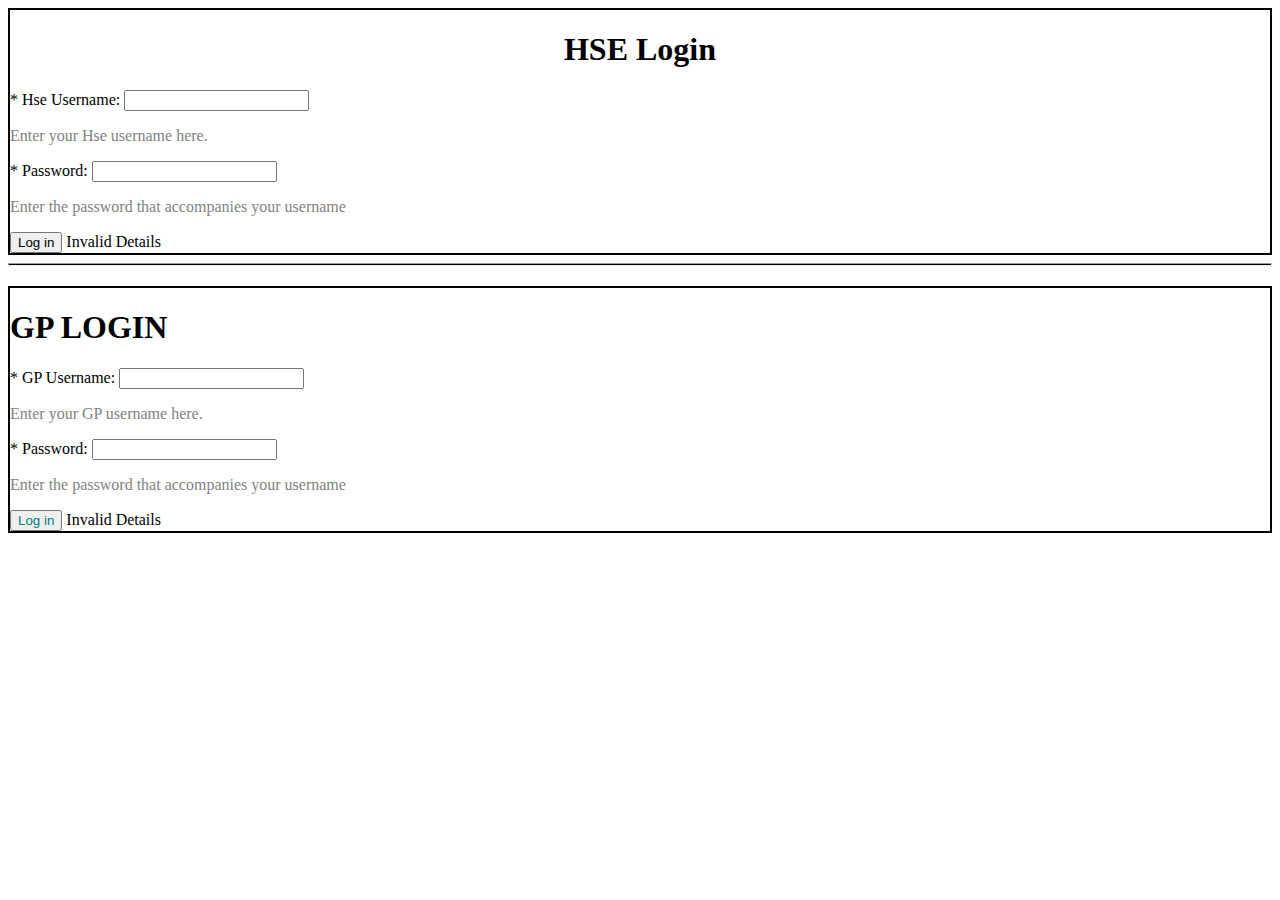
==== target/classes/templates/index.html @ c490a403 "Daniel(Project successfully edited1)" ====
<!DOCTYPE html>
<html>
<head th:replace="common/header :: common-header"
	xmlns:th="http://www.w3.org/1000/xhtml" />
<meta charset="UTF-8">
<title>Home Page</title>
</head>
<body>
	

	<div class="row"  >
		<div class="col-md-4"></div>
		<div class="col-md-4" style="border:2px solid black;">
	<h1 style="text-align:center;">HSE Login</h1>
			<form th:action="@{/hseLogin}" method="post">
				<div class="form-group">
					<label for="username">* Hse Username: </label> <input
						required="required" type="text" class="form-control" id="hseusername"
						name="hseusername" />
					<p style="color: #828282">Enter your Hse username here.</p>
					<!-- <span th:if="${invalidHseUsername}" class="alert alert-danger">Invalid Username</span> -->
				</div>

				<div class="form-group">
					<label for="password">* Password: </label> <input
						required="required" type="password" class="form-control"
						id="hsepassword" name="hsepassword" />
						<!-- <span th:if="${invalidHsePassword}" class="alert alert-danger">Invalid Password</span> -->
					<p style="color: #828282">Enter the password that accompanies
						your username</p>
				</div>
				

				<button type="submit" class="btn btn-primary">Log in</button>
				<span th:if="${invalidDetails}" class="alert alert-danger">Invalid Details</span>
			</form>
		</div>
		<div class="col-md-4"></div>
	</div>
	 <hr style="background-color:black; height: 1px;"/> 
	
	
	
	
		<div class="row" style="margin-top:20px;">
		<div class="col-md-4"></div>
		<div class="col-md-4" style="border:2px solid black;">
		<h1>GP LOGIN</h1>
		

			<form th:action="@{/gpLogin}" method="post">
				<div class="form-group">
					<label for="username">* GP Username: </label> <input
						required="required" type="text" class="form-control" id="gpusername"
						name="gpusername" />
					<p style="color: #828282">Enter your GP username here.</p>
					<!-- <span th:if="${invalidHseUsername}" class="alert alert-danger">Invalid Username</span> -->
				</div>

				<div class="form-group">
					<label for="password">* Password: </label> <input
						required="required" type="password" class="form-control"
						id="gppassword" name="gppassword" />
						<!-- <span th:if="${invalidHsePassword}" class="alert alert-danger">Invalid Password</span> -->
					<p style="color: #828282">Enter the password that accompanies
						your username</p>
				</div>
				

				<button type="submit" style="color:teal;">Log in</button>
				<span th:if="${invalidGpDetails}" class="alert alert-danger">Invalid Details</span>
			</form>
		</div>
		<div class="col-md-4"></div>
	</div>
	
	



	<div th:replace="common/header::body-bottom-scripts" />
</body>
</html>
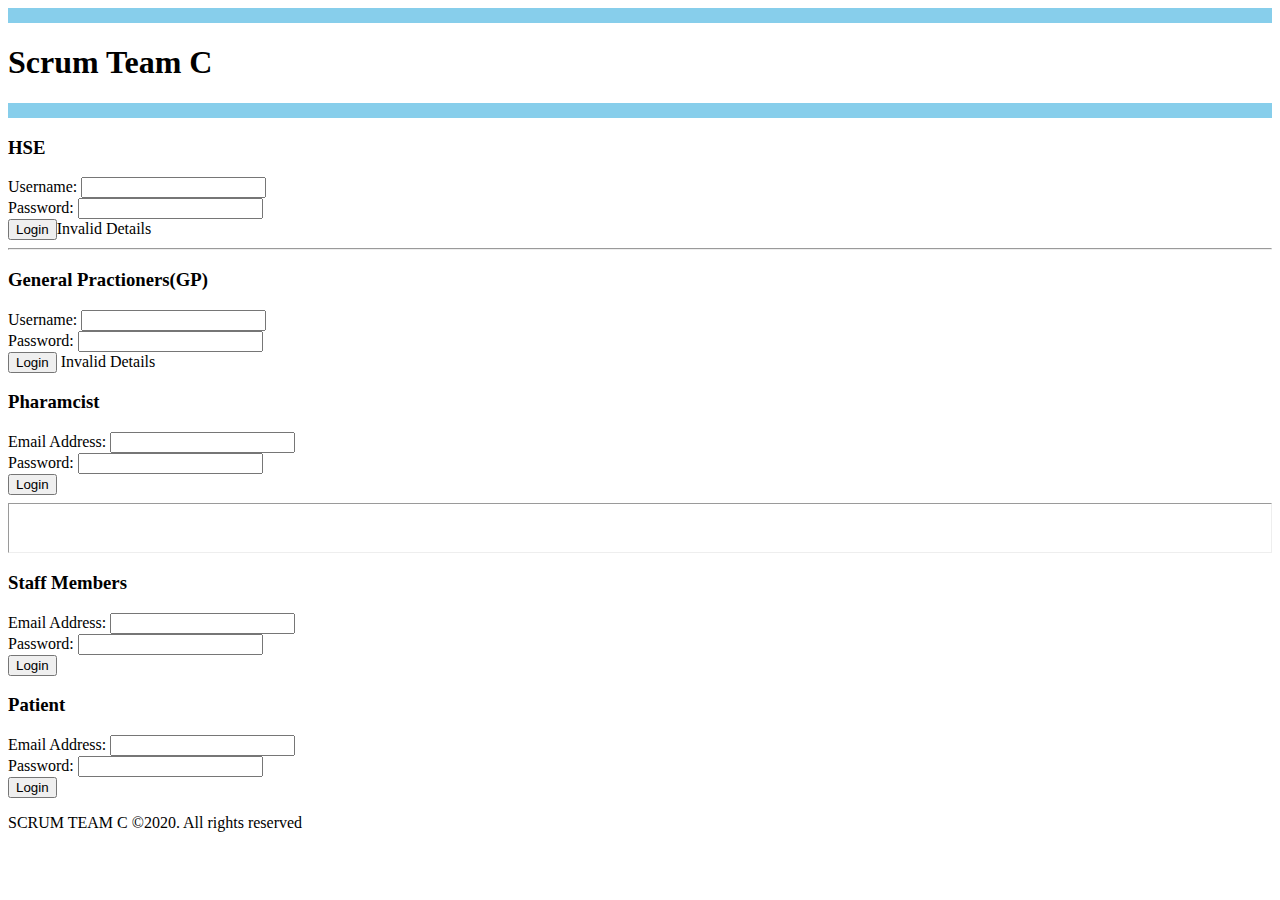
==== commit 82034e2e: "Index.html page modified(Daniel)" ====
--- a/target/classes/templates/index.html
+++ b/target/classes/templates/index.html
@@ -6,78 +6,121 @@
 <title>Home Page</title>
 </head>
 <body>
-	
 
-	<div class="row"  >
-		<div class="col-md-4"></div>
-		<div class="col-md-4" style="border:2px solid black;">
-	<h1 style="text-align:center;">HSE Login</h1>
-			<form th:action="@{/hseLogin}" method="post">
-				<div class="form-group">
-					<label for="username">* Hse Username: </label> <input
-						required="required" type="text" class="form-control" id="hseusername"
-						name="hseusername" />
-					<p style="color: #828282">Enter your Hse username here.</p>
-					<!-- <span th:if="${invalidHseUsername}" class="alert alert-danger">Invalid Username</span> -->
-				</div>
-
-				<div class="form-group">
-					<label for="password">* Password: </label> <input
-						required="required" type="password" class="form-control"
-						id="hsepassword" name="hsepassword" />
-						<!-- <span th:if="${invalidHsePassword}" class="alert alert-danger">Invalid Password</span> -->
-					<p style="color: #828282">Enter the password that accompanies
-						your username</p>
-				</div>
-				
-
-				<button type="submit" class="btn btn-primary">Log in</button>
-				<span th:if="${invalidDetails}" class="alert alert-danger">Invalid Details</span>
-			</form>
+<!--  Header and Navigation --->
+<header class="mb-sm-4">
+	<nav>
+		<div style="background-color:SkyBlue; height:15px"></div>
+		<div style="background-color:Blue height:30px" class="p-1">
+			<h1><a class="h3 nav-link">Scrum Team C</a></h1>
 		</div>
-		<div class="col-md-4"></div>
-	</div>
-	 <hr style="background-color:black; height: 1px;"/> 
-	
-	
-	
-	
-		<div class="row" style="margin-top:20px;">
-		<div class="col-md-4"></div>
-		<div class="col-md-4" style="border:2px solid black;">
-		<h1>GP LOGIN</h1>
-		
-
-			<form th:action="@{/gpLogin}" method="post">
-				<div class="form-group">
-					<label for="username">* GP Username: </label> <input
-						required="required" type="text" class="form-control" id="gpusername"
-						name="gpusername" />
-					<p style="color: #828282">Enter your GP username here.</p>
-					<!-- <span th:if="${invalidHseUsername}" class="alert alert-danger">Invalid Username</span> -->
-				</div>
-
-				<div class="form-group">
-					<label for="password">* Password: </label> <input
-						required="required" type="password" class="form-control"
-						id="gppassword" name="gppassword" />
-						<!-- <span th:if="${invalidHsePassword}" class="alert alert-danger">Invalid Password</span> -->
-					<p style="color: #828282">Enter the password that accompanies
-						your username</p>
-				</div>
-				
-
-				<button type="submit" style="color:teal;">Log in</button>
-				<span th:if="${invalidGpDetails}" class="alert alert-danger">Invalid Details</span>
-			</form>
-		</div>
-		<div class="col-md-4"></div>
-	</div>
-	
-	
+		<div style="background-color:SkyBlue; height:15px"></div>
+	</nav>
+</header>
 
 
+<!-- Content - Container Element -->
+<div class="row">
+	<div class="container">
 
-	<div th:replace="common/header::body-bottom-scripts" />
+		<!-- HSE Login ----------------------------------------------------------------------------------------------------------->
+		<div class="row mb-4">
+			<div class="col-sm-12">
+				<form th:action="@{/hseLogin}" method="post">
+				<h3 class="mb-4"><i class="fa fa-fw fa-hospital-o" aria-hidden="true"></i>HSE</h3>
+				<div class="form-group mb-2">
+					<label for="hseusername">Username:</label>
+					<input type="text" class="form-control"  id="hseusername"
+						   name="hseusername" >
+				</div>
+				<div class="form-group mb-2">
+					<label for="hsePassword">Password:</label>
+					<input type="Password" class="form-control" id="hsepassword" name="hsepassword"  >
+				</div>
+				<button type="submit" class="btn btn-primary"><i class="fa fa-fw fa-sign-in" aria-hidden="true"></i>Login</button><span th:if="${invalidDetails}" class="alert alert-danger">Invalid Details</span>
+				</form>
+			</div>
+		</div>
+
+		<!-- End of HSE Login section ----------------------------------------------------------------------------------------------------------->
+
+		<hr class="mb-4 mt-4">
+
+		<!-- General Practioner (GP) & Pharmacist Login-------------------------------------------------------------------------------->
+		<div class="row mb-5">
+			<div class="col-sm-6">
+				<form th:action="@{/gpLogin}" method="post">
+				<h3 class="mb-4"><i class="fa fa-fw fa-user-md" aria-hidden="true"></i>General Practioners(GP)</h3>
+				<div class="form-group mb-2">
+					<label for="gpEmailAddress">Username:</label>
+					<input type="text" class="form-control" id="gpusername" name="gpusername" />
+				</div>
+				<div class="form-group mb-2">
+					<label for="gpPassword">Password:</label>
+					<input type="Password" class="form-control" id="gppassword" name="gppassword" >
+				</div>
+				<button type="submit" class="btn btn-secondary"><i class="fa fa-fw fa-sign-in" aria-hidden="true"></i>Login</button>
+					<span th:if="${invalidGpDetails}" class="alert alert-danger">Invalid Details</span>
+				</form>
+			</div>
+
+			<!-- Pharamcist Login -->
+			<div class="col-sm-6">
+				<h3 class="mb-4"><i class="fa fa-fw fa-medkit" aria-hidden="true"></i>Pharamcist</h3>
+				<div class="form-group mb-2">
+					<label for="pharmaEmailAddress">Email Address:</label>
+					<input type="text" class="form-control" id="pharmaEmailAddress" name="" value="">
+				</div>
+				<div class="form-group mb-2">
+					<label for="pharmaPassword">Password:</label>
+					<input type="Password" class="form-control" id="pharmaPassword" name="" value="">
+				</div>
+				<button type="submit" class="btn btn-success"><i class="fa fa-fw fa-sign-in" aria-hidden="true"></i>Login</button>
+			</div>
+		</div>
+
+		<!-- End of GP and Pharmacist section=========================================================================================== -->
+
+		<hr class="mb-4 mt-4" size="50">
+
+		<!-- Other Staffs & Patients================================================================================= -->
+		<div class="row mb-5">
+			<div class="col-sm-6">
+				<h3 class="mb-4"><i class="fa fa-fw fa-users" aria-hidden="true"></i>Staff Members</h3>
+				<div class="form-group mb-2">
+					<label for="staffEmailAddress">Email Address:</label>
+					<input type="text" class="form-control" id="staffEmailAddress" name="" value="">
+				</div>
+				<div class="form-group mb-2">
+					<label for="staffPassword">Password:</label>
+					<input type="Password" class="form-control" id="staffPassword" name="" value="">
+				</div>
+				<button type="submit" class="btn btn-info"><i class="fa fa-fw fa-sign-in" aria-hidden="true"></i>Login</button>
+			</div>
+
+			<!-- Patient -->
+
+			<div class="col-sm-6">
+				<h3 class="mb-4"><i class="fa fa-fw fa-user" aria-hidden="true"></i>Patient</h3>
+				<div class="form-group mb-2">
+					<label for="patientEmailAddress">Email Address:</label>
+					<input type="text" class="form-control" id="patientEmailAddress" name="" value="">
+				</div>
+				<div class="form-group mb-2">
+					<label for="patientPassword">Password:</label>
+					<input type="Password" class="form-control" id="patientPassword" name="" value="">
+				</div>
+				<button type="submit" class="btn btn-warning"><i class="fa fa-fw fa-sign-in" aria-hidden="true"></i>Login</button>
+			</div>
+		</div>
+	</div>
+</div>
+<footer>
+	<div class="container">
+		<p class="text=center mr-auto ml-auto">SCRUM TEAM C &copy2020. All rights reserved</p>
+	</div>
+</footer>
+<script src="https://code.jquery.com/jquery-3.5.1.slim.min.js" integrity="sha384-DfXdz2htPH0lsSSs5nCTpuj/zy4C+OGpamoFVy38MVBnE+IbbVYUew+OrCXaRkfj" crossorigin="anonymous"></script>
+<script src="https://cdn.jsdelivr.net/npm/bootstrap@4.5.3/dist/js/bootstrap.bundle.min.js" integrity="sha384-ho+j7jyWK8fNQe+A12Hb8AhRq26LrZ/JpcUGGOn+Y7RsweNrtN/tE3MoK7ZeZDyx" crossorigin="anonymous"></script>
 </body>
 </html>